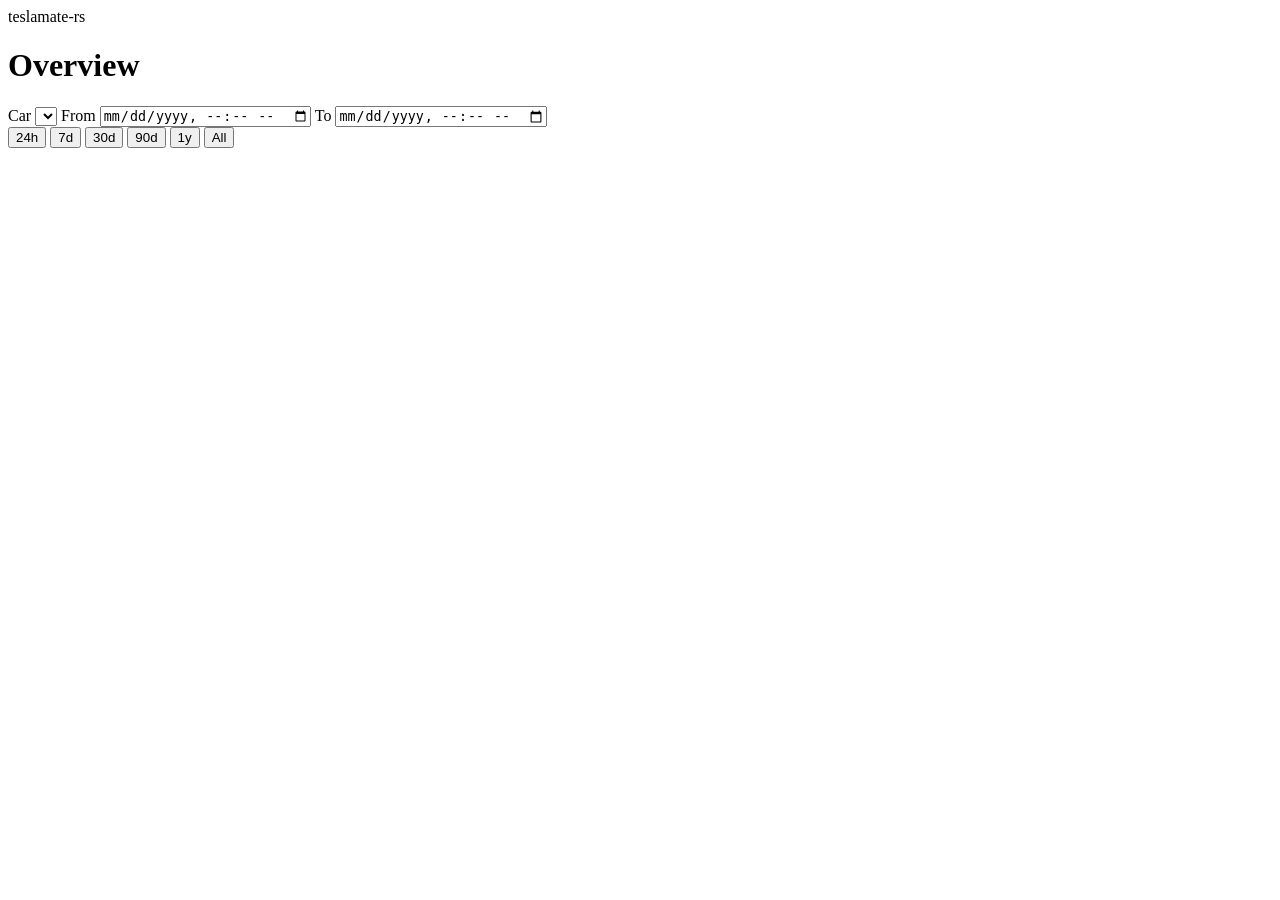
==== web/index.html @ 294bde4a "Add teslamate-rs, a single-process TeslaMate rewrite with SQLite and Debian packaging. Keep Grafana-" ====
<!DOCTYPE html>
<html lang="en">
<head>
  <meta charset="utf-8">
  <meta name="viewport" content="width=device-width, initial-scale=1">
  <title>teslamate-rs</title>
  <link rel="stylesheet" href="/vendor/leaflet.css">
  <link rel="stylesheet" href="/vendor/uPlot.min.css">
  <link rel="stylesheet" href="/style.css">
</head>
<body>
  <aside id="nav">
    <div class="brand">teslamate-rs</div>
    <div id="nav-list"></div>
  </aside>
  <main>
    <header id="toolbar">
      <h1 id="title">Overview</h1>
      <div class="controls">
        <label>Car <select id="car"></select></label>
        <label>From <input type="datetime-local" id="from"></label>
        <label>To <input type="datetime-local" id="to"></label>
        <div class="presets">
          <button data-range="1d">24h</button>
          <button data-range="7d">7d</button>
          <button data-range="30d">30d</button>
          <button data-range="90d">90d</button>
          <button data-range="1y">1y</button>
          <button data-range="all">All</button>
        </div>
      </div>
    </header>
    <div id="board"></div>
  </main>
  <script src="/vendor/leaflet.js"></script>
  <script src="/vendor/uPlot.iife.min.js"></script>
  <script src="/app.js"></script>
</body>
</html>
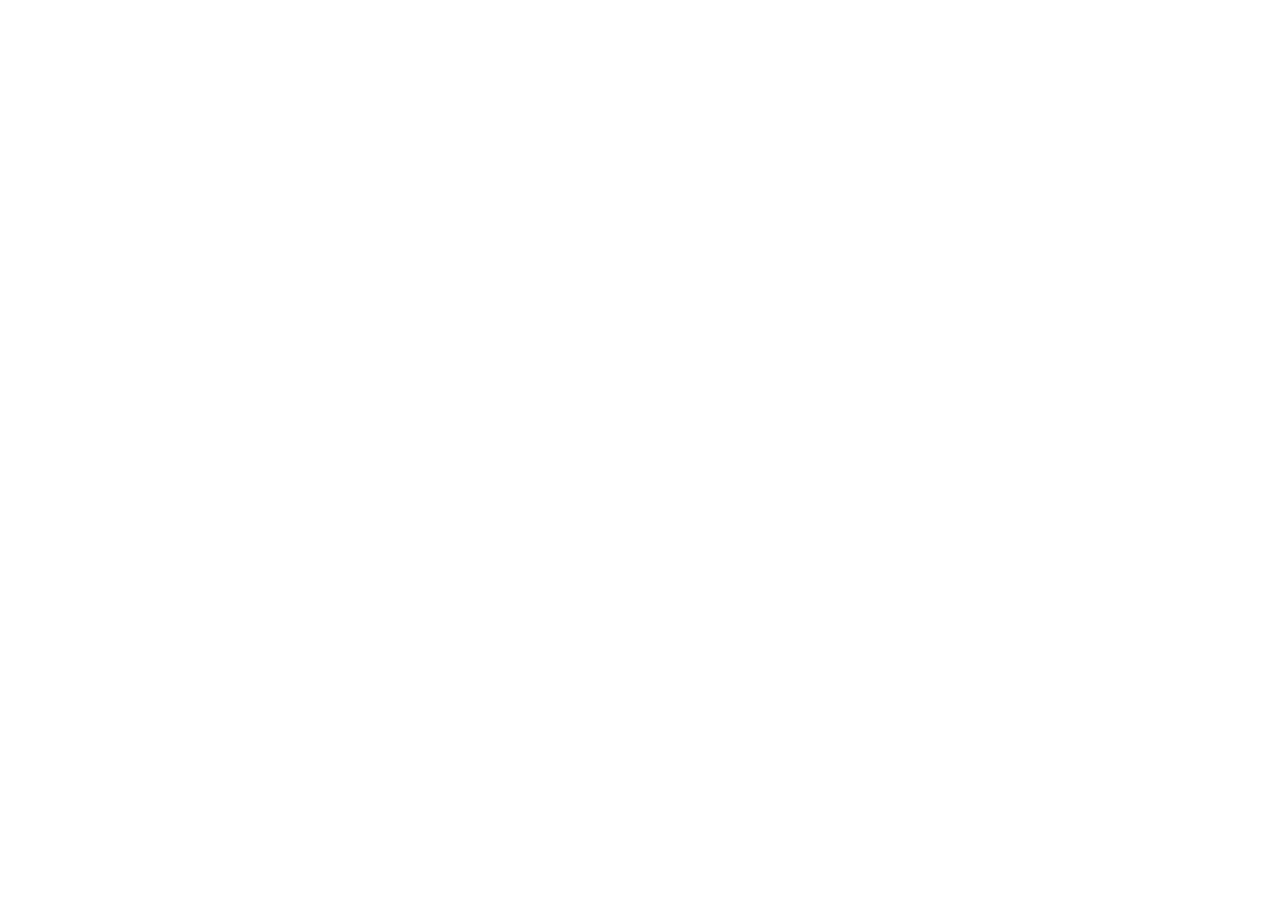
==== commit efa12022: "Add PAM login, passkeys, and user profiles so the web UI requires an account. Debian installs /etc/p" ====
--- a/web/index.html
+++ b/web/index.html
@@ -9,31 +9,88 @@
   <link rel="stylesheet" href="/style.css">
 </head>
 <body>
-  <aside id="nav">
-    <div class="brand">teslamate-rs</div>
-    <div id="nav-list"></div>
-  </aside>
-  <main>
-    <header id="toolbar">
-      <h1 id="title">Overview</h1>
-      <div class="controls">
-        <label>Car <select id="car"></select></label>
-        <label>From <input type="datetime-local" id="from"></label>
-        <label>To <input type="datetime-local" id="to"></label>
-        <div class="presets">
-          <button data-range="1d">24h</button>
-          <button data-range="7d">7d</button>
-          <button data-range="30d">30d</button>
-          <button data-range="90d">90d</button>
-          <button data-range="1y">1y</button>
-          <button data-range="all">All</button>
+  <div id="gate" hidden>
+    <form class="auth-card" id="card-setup" hidden>
+      <h1>teslamate-rs</h1>
+      <p class="lead">Create the first admin account. Later users need an invite.</p>
+      <label for="setup-user">Username</label>
+      <input id="setup-user" autocomplete="username" required>
+      <label for="setup-pass">Password</label>
+      <input id="setup-pass" type="password" autocomplete="new-password" minlength="8">
+      <div class="auth-actions">
+        <button type="submit">Create admin</button>
+        <button type="button" id="setup-passkey" class="ghost">Use passkey</button>
+      </div>
+      <div class="auth-error" id="setup-err"></div>
+    </form>
+    <form class="auth-card" id="card-login" hidden>
+      <h1>teslamate-rs</h1>
+      <p class="lead" id="login-lead">Sign in with your teslamate-rs account.</p>
+      <label for="login-user">Username</label>
+      <input id="login-user" autocomplete="username" required>
+      <label for="login-pass">Password</label>
+      <input id="login-pass" type="password" autocomplete="current-password">
+      <div class="auth-actions">
+        <button type="submit">Sign in</button>
+        <button type="button" id="login-passkey" class="ghost">Use passkey</button>
+      </div>
+      <div class="auth-error" id="login-err"></div>
+    </form>
+    <form class="auth-card" id="card-register" hidden>
+      <h1>teslamate-rs</h1>
+      <p class="lead">You’ve been invited. Choose a username and a password or passkey.</p>
+      <label for="reg-user">Username</label>
+      <input id="reg-user" autocomplete="username" required>
+      <label for="reg-pass">Password</label>
+      <input id="reg-pass" type="password" autocomplete="new-password" minlength="8">
+      <div class="auth-actions">
+        <button type="submit">Create account</button>
+        <button type="button" id="reg-passkey" class="ghost">Use passkey</button>
+      </div>
+      <div class="auth-error" id="reg-err"></div>
+    </form>
+  </div>
+  <div id="app" hidden>
+    <aside id="nav">
+      <div class="brand">teslamate-rs</div>
+      <div id="nav-list"></div>
+    </aside>
+    <main>
+      <header id="toolbar">
+        <h1 id="title">Overview</h1>
+        <div class="controls">
+          <label>Car <select id="car"></select></label>
+          <label>From <input type="datetime-local" id="from"></label>
+          <label>To <input type="datetime-local" id="to"></label>
+          <div class="presets">
+            <button data-range="1d">24h</button>
+            <button data-range="7d">7d</button>
+            <button data-range="30d">30d</button>
+            <button data-range="90d">90d</button>
+            <button data-range="1y">1y</button>
+            <button data-range="all">All</button>
+          </div>
+          <div class="account" id="account">
+            <button type="button" class="ghost who" id="account-btn">Account</button>
+            <div class="menu" id="account-menu">
+              <p id="account-name"></p>
+              <div id="passkey-list"></div>
+              <div class="auth-actions">
+                <button type="button" id="add-passkey" class="ghost">Add passkey</button>
+                <button type="button" id="invite-btn" class="ghost" hidden>Create invite</button>
+                <button type="button" id="logout-btn" class="ghost">Log out</button>
+              </div>
+              <p id="invite-url" class="auth-error"></p>
+            </div>
+          </div>
         </div>
-      </div>
-    </header>
-    <div id="board"></div>
-  </main>
+      </header>
+      <div id="board"></div>
+    </main>
+  </div>
   <script src="/vendor/leaflet.js"></script>
   <script src="/vendor/uPlot.iife.min.js"></script>
+  <script src="/auth.js"></script>
   <script src="/app.js"></script>
 </body>
 </html>
